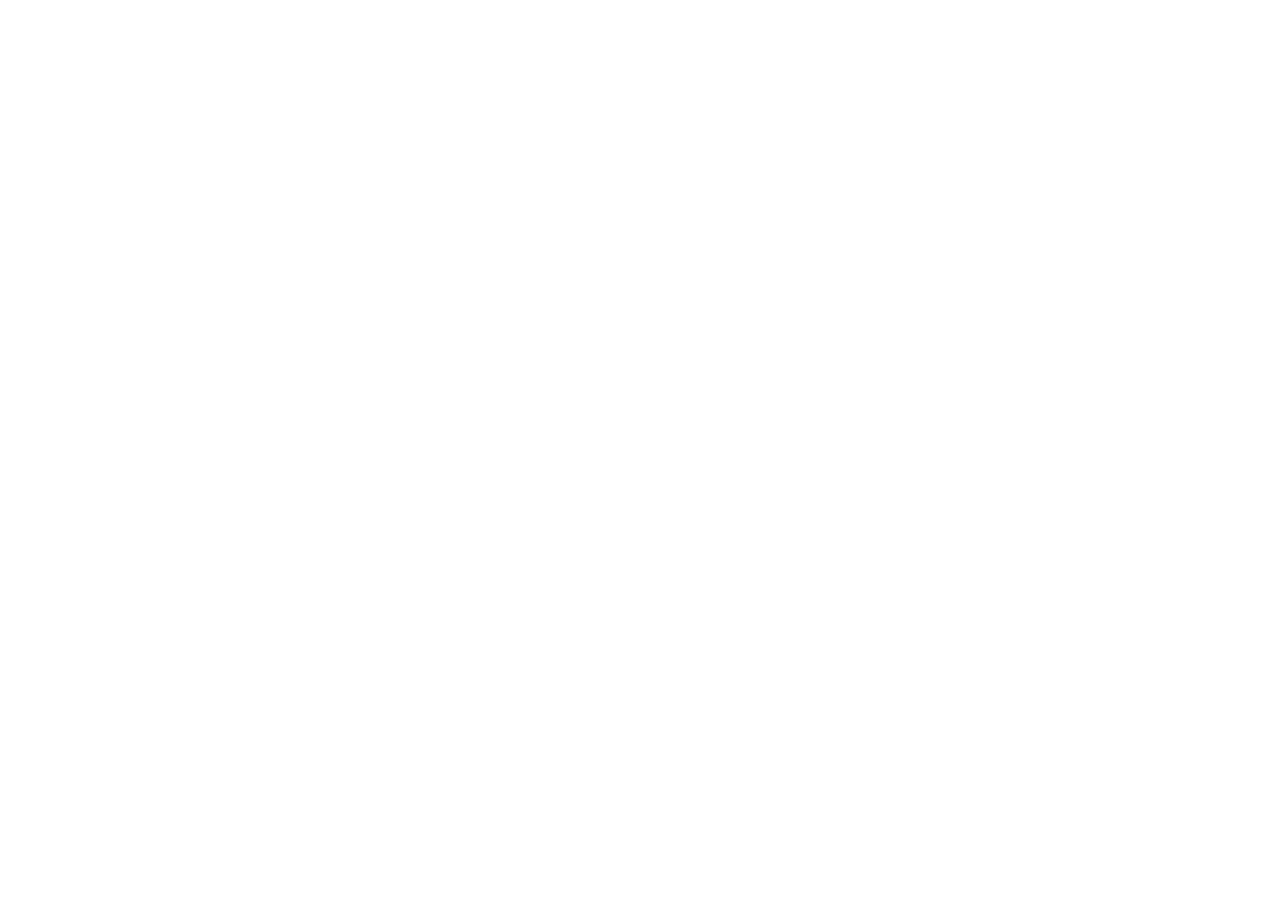
==== background-color-random/index.html @ 51183a5a "Adding 1st mini project - background color random" ====
<!DOCTYPE html>
<html lang="en">

    <head>
        <meta charset="UTF-8">
        <meta name="viewport" content="width=device-width, initial-scale=1.0">
        <title>Document</title>
    </head>

    <body>
        <h1></h1>
    </body>

</html>
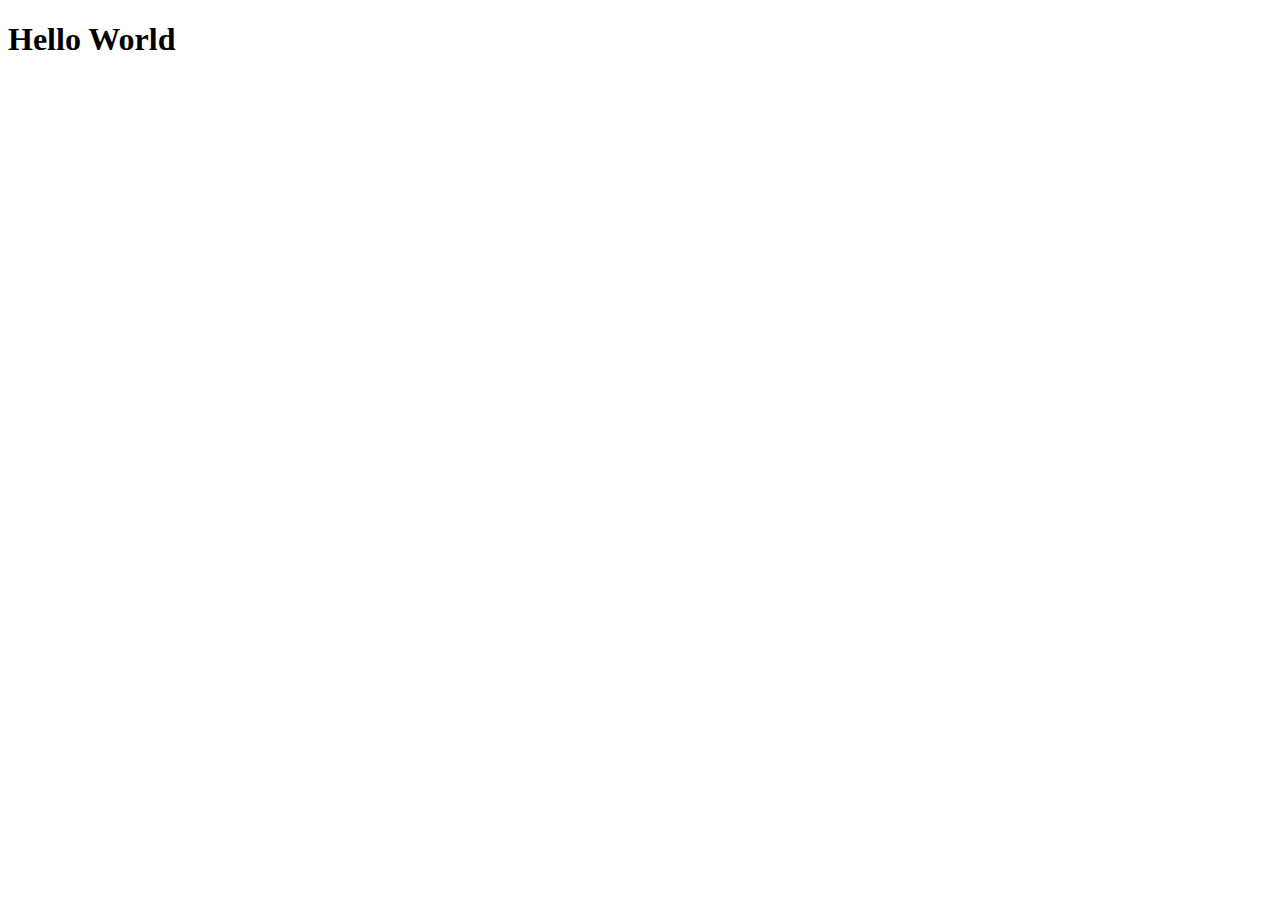
==== commit 68518c3c: "Adding H1" ====
--- a/background-color-random/index.html
+++ b/background-color-random/index.html
@@ -8,7 +8,7 @@
     </head>
 
     <body>
-        <h1></h1>
+        <h1>Hello World</h1>
     </body>
 
 </html>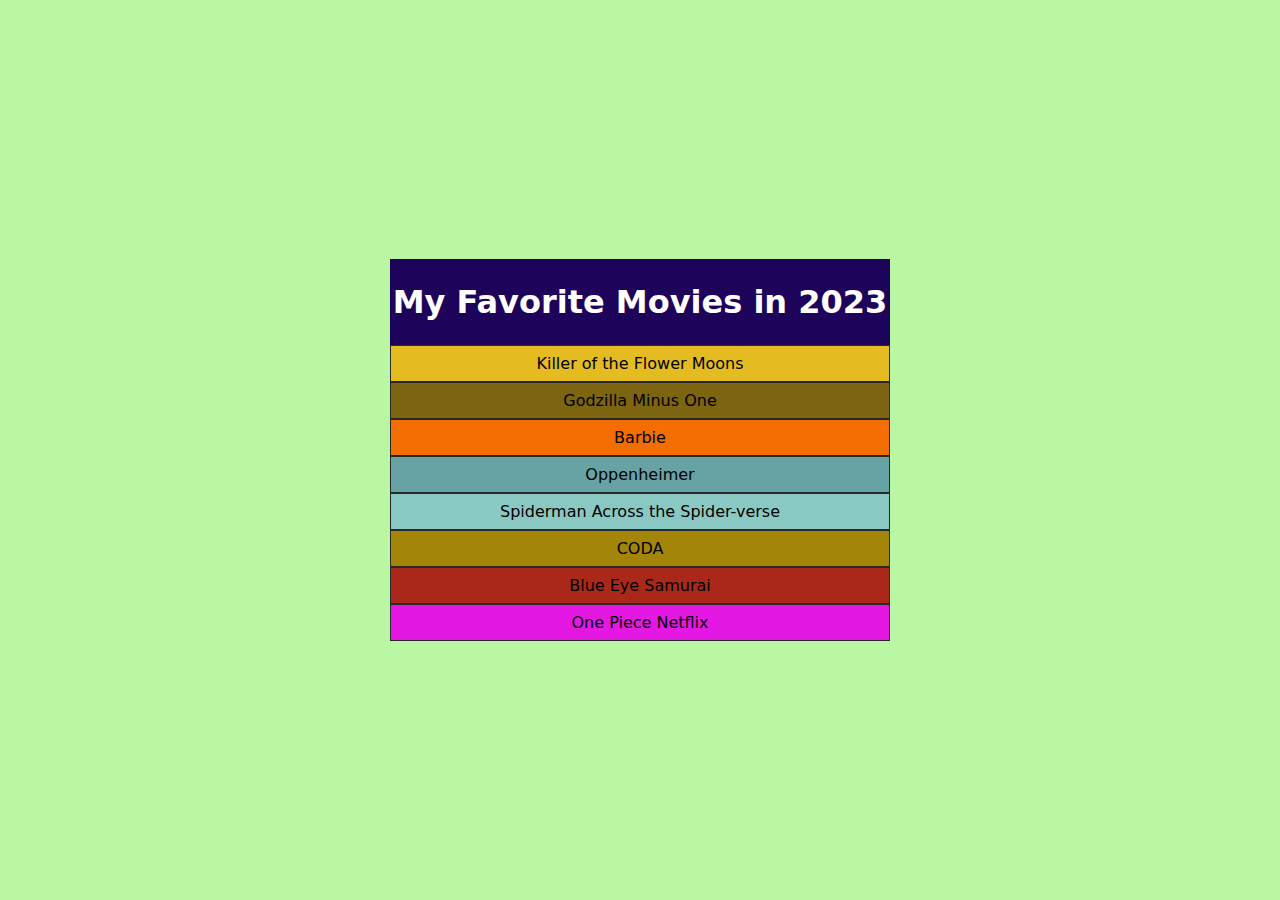
==== commit 56b2975d: "Adding the project" ====
--- a/background-color-random/index.html
+++ b/background-color-random/index.html
@@ -4,11 +4,127 @@
     <head>
         <meta charset="UTF-8">
         <meta name="viewport" content="width=device-width, initial-scale=1.0">
-        <title>Document</title>
+        <title>Learn DOM Manipulation</title>
+        <style>
+            * {
+                margin: 0;
+                padding: 0;
+                box-sizing: border-box;
+            }
+
+            body {
+                transition: background-color .25s ease-in-out;
+                display: flex;
+                align-items: center;
+                justify-content: center;
+                min-height: 100vh;
+                background-color: #bdc1ca;
+                color: rgb(255, 255, 255);
+                font-family: system-ui, -apple-system, BlinkMacSystemFont, 'Segoe UI', Roboto, Oxygen, Ubuntu, Cantarell, 'Open Sans', 'Helvetica Neue', sans-serif;
+            }
+
+            .container {
+                min-width: 500px;
+                text-align: center;
+                background-color: rgb(30, 3, 91);
+            }
+
+            h1 {
+                font-size: 2rem;
+                margin-block: 1.5rem;
+            }
+
+            ul {
+                list-style-type: none;
+            }
+
+            li.movie-list {
+                background-color: #efedee;
+                padding-block: .5rem;
+                color: black;
+                border: 1px solid #282828;
+                display: flex;
+                gap: .5rem;
+                justify-content: center;
+                transition: background-color .25s ease-in-out;
+            }
+        </style>
     </head>
 
     <body>
-        <h1>Hello World</h1>
+        <div class="container">
+            <h1 class="heading">My Favorite Movies in 2023</h1>
+            <ul>
+                <li class="movie-list">Killer of the Flower Moons</li>
+                <li class="movie-list">Godzilla Minus One</li>
+                <li class="movie-list">Barbie</li>
+                <li class="movie-list">Oppenheimer</li>
+                <li class="movie-list">Spiderman Across the Spider-verse</li>
+            </ul>
+        </div>
+
+        <script>
+            const heading = document.querySelector(".heading")
+            const ul = document.querySelector("ul")
+
+            const movieCollection = ["CODA", "Blue Eye Samurai", "One Piece Netflix"]
+            for (const movie of movieCollection) {
+                const li = document.createElement("li")
+                li.classList.add("movie-list")
+                li.textContent = movie
+                ul.append(li)
+            }
+
+            function createDelButton() {
+                const button = document.createElement('button')
+                button.textContent = 'Delete'
+                button.addEventListener('click', (e) => {
+                    e.target.parentNode.remove()
+                })
+                return button
+            }
+
+            const movieLists = document.querySelectorAll(".movie-list")
+
+            /* 
+            // Adding class movie-num based on the node index number
+            for (let i = 0; i < movieLists.length; i++) {
+                movieLists[i].classList.add(`movie${i + 1}`)
+            }
+            */
+
+            const randomNum = () => Math.floor(Math.random() * 256)
+
+            function generateColor() {
+                let color = `${randomNum()}, ${randomNum()}, ${randomNum()}`
+                return color
+            }
+
+            /*
+            // Adding mouseover event listener to each list item
+            // Change to random background-color when hover
+            for (const movie of movieLists) {
+                movie.addEventListener("mouseover", () => {
+                    // let color = ['#edefee', '#ee33aa', '#332121', "#44fede"]
+                    // let randomIndex = Math.floor(Math.random() * color.length)
+                    const body = document.querySelector('body')
+                    body.style.backgroundColor = `rgb(${generateColor()})`
+                })
+            }
+            */
+
+            // Changing both body and movie background-color to random color
+            // Using setInterval method with 500ms timeout
+            setInterval(() => {
+                for (const movie of movieLists) {
+                    movie.style.backgroundColor = `rgb(${generateColor()})`
+                }
+                document.querySelector('body').style.backgroundColor = `rgb(${generateColor()})`
+            }, 500)
+
+
+
+        </script>
     </body>
 
 </html>